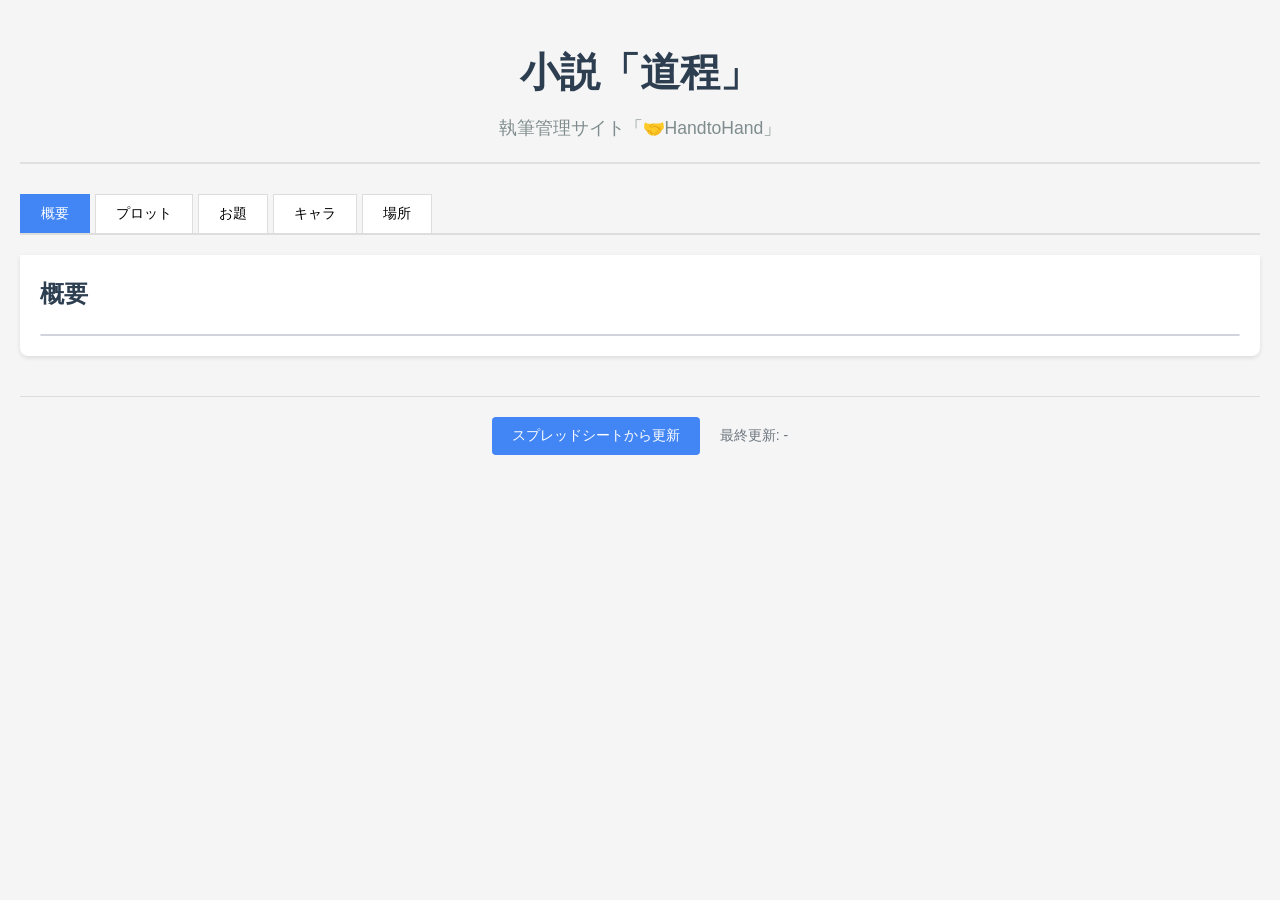
==== index.html @ 39750cb6 "初回コミット: スプレッドシート連携の公開版サイト" ====
<!DOCTYPE html>
<html lang="ja">
<head>
    <meta charset="UTF-8">
    <meta name="viewport" content="width=device-width, initial-scale=1.0">
    <title>「道程」執筆管理サイト「🤝HandtoHand」</title>
    <link rel="stylesheet" href="style.css">
</head>
<body>
    <div class="container">
        <header>
            <h1>小説「道程」</h1>
            <p class="subtitle">執筆管理サイト「🤝HandtoHand」</p>
        </header>

        <nav class="tab-nav">
            <button class="tab-button active" data-tab="overview">概要</button>
            <button class="tab-button" data-tab="plot">プロット</button>
            <button class="tab-button" data-tab="theme">お題</button>
            <button class="tab-button" data-tab="characters">キャラ</button>
            <button class="tab-button" data-tab="locations">場所</button>
        </nav>

        <main>
            <!-- 概要タブ -->
            <div class="tab-content active" id="overview">
                <h2>概要</h2>
                <div class="table-container">
                    <table id="overview-table">
                        <tbody></tbody>
                    </table>
                </div>
            </div>

            <!-- プロットタブ -->
            <div class="tab-content" id="plot">
                <h2>プロット</h2>
                <div class="table-container">
                    <table id="plot-table">
                        <thead>
                            <tr>
                                <th>章</th>
                                <th>イベント</th>
                                <th>詳細</th>
                            </tr>
                        </thead>
                        <tbody></tbody>
                    </table>
                </div>
            </div>

            <!-- お題タブ -->
            <div class="tab-content" id="theme">
                <h2>お題</h2>
                <div class="table-container">
                    <table id="theme-table">
                        <thead>
                            <tr>
                                <th>章</th>
                                <th>お題</th>
                                <th>イメージ</th>
                                <th>補足</th>
                            </tr>
                        </thead>
                        <tbody></tbody>
                    </table>
                </div>
            </div>

            <!-- キャラタブ -->
            <div class="tab-content" id="characters">
                <h2>キャラ</h2>
                <div class="table-container">
                    <table id="characters-table">
                        <thead>
                            <tr>
                                <th>名前</th>
                                <th>役割</th>
                                <th>性格</th>
                                <th>備考</th>
                                <th>外見</th>
                                <th>メモ</th>
                            </tr>
                        </thead>
                        <tbody></tbody>
                    </table>
                </div>
            </div>

            <!-- 場所タブ -->
            <div class="tab-content" id="locations">
                <h2>場所</h2>
                <div class="table-container">
                    <table id="locations-table">
                        <thead>
                            <tr>
                                <th>場所名</th>
                                <th>説明</th>
                                <th>重要度</th>
                            </tr>
                        </thead>
                        <tbody></tbody>
                    </table>
                </div>
            </div>

        </main>

        <footer>
            <div class="update-controls">
                <button class="btn-sheets" onclick="refreshFromGoogleSheets()">スプレッドシートから更新</button>
                <span class="last-updated">最終更新: <span id="last-updated-time">-</span></span>
            </div>
        </footer>
    </div>

    <!-- Google Sheets API -->
    <script src="https://apis.google.com/js/api.js"></script>
    <script src="config.js"></script>
    <script src="script.js"></script>
</body>
</html>
---- style.css ----
/* リセットと基本スタイル */
* {
    margin: 0;
    padding: 0;
    box-sizing: border-box;
}

body {
    font-family: -apple-system, BlinkMacSystemFont, 'Segoe UI', Roboto, Arial, sans-serif;
    background-color: #f5f5f5;
    color: #333;
    line-height: 1.6;
}

.container {
    max-width: 1400px;
    margin: 0 auto;
    padding: 20px;
}

/* ヘッダー */
header {
    text-align: center;
    margin-bottom: 30px;
    padding: 20px 0;
    border-bottom: 2px solid #e0e0e0;
}

header h1 {
    font-size: 2.5em;
    color: #2c3e50;
    margin-bottom: 10px;
}

.subtitle {
    color: #7f8c8d;
    font-size: 1.1em;
}

/* タブナビゲーション */
.tab-nav {
    display: flex;
    gap: 5px;
    margin-bottom: 20px;
    border-bottom: 2px solid #ddd;
    overflow-x: auto;
}

.tab-button {
    padding: 10px 20px;
    background: #fff;
    border: 1px solid #ddd;
    border-bottom: none;
    cursor: pointer;
    font-size: 14px;
    transition: all 0.3s;
    white-space: nowrap;
}

.tab-button:hover {
    background: #f8f8f8;
}

.tab-button.active {
    background: #4285f4;
    color: white;
    border-color: #4285f4;
}

/* タブコンテンツ */
.tab-content {
    display: none;
    background: white;
    padding: 20px;
    border-radius: 0 0 8px 8px;
    box-shadow: 0 2px 4px rgba(0, 0, 0, 0.1);
}

.tab-content.active {
    display: block;
}

.tab-content h2 {
    margin-bottom: 20px;
    color: #2c3e50;
}

/* テーブルスタイル（スプレッドシート風） */
.table-container {
    overflow-x: auto;
    border: 1px solid #d1d5db;
    border-radius: 4px;
}

table {
    width: 100%;
    border-collapse: collapse;
    background: white;
    font-size: 14px;
}

thead {
    background: #f3f4f6;
    position: sticky;
    top: 0;
    z-index: 10;
}

th {
    padding: 12px 16px;
    text-align: left;
    font-weight: 600;
    color: #374151;
    border-bottom: 2px solid #d1d5db;
    border-right: 1px solid #e5e7eb;
}

th:last-child {
    border-right: none;
}

td {
    padding: 12px 16px;
    border-bottom: 1px solid #e5e7eb;
    border-right: 1px solid #e5e7eb;
    vertical-align: top;
    white-space: pre-wrap;
    line-height: 1.6;
}

td:last-child {
    border-right: none;
}

tr:hover td {
    background-color: #f9fafb;
}

/* 概要タブの特別なスタイル */
#overview-table td:first-child {
    font-weight: 600;
    background-color: #f3f4f6;
    width: 150px;
}

/* キャラクタータブの列幅調整 */
#characters-table th:nth-child(1) { width: 15%; }
#characters-table th:nth-child(2) { width: 15%; }
#characters-table th:nth-child(3) { width: 20%; }
#characters-table th:nth-child(4) { width: 20%; }
#characters-table th:nth-child(5) { width: 15%; }
#characters-table th:nth-child(6) { width: 15%; }

/* フッター */
footer {
    margin-top: 40px;
    padding: 20px 0;
    border-top: 1px solid #ddd;
}

.update-controls {
    display: flex;
    justify-content: center;
    align-items: center;
    gap: 20px;
}

.btn-sheets {
    padding: 10px 20px;
    background: #4285f4;
    color: white;
    border: none;
    border-radius: 4px;
    cursor: pointer;
    font-size: 14px;
    transition: all 0.3s;
}

.btn-sheets:hover {
    background: #3367d6;
    transform: translateY(-1px);
    box-shadow: 0 4px 8px rgba(0, 0, 0, 0.2);
}

.last-updated {
    font-size: 14px;
    color: #6c757d;
}

/* お題タブのスタイル */
.theme-content {
    padding: 20px;
    background: #f9fafb;
    border: 1px solid #d1d5db;
    border-radius: 4px;
    line-height: 1.8;
}

.theme-content p {
    margin-bottom: 1em;
}

.theme-content p:last-child {
    margin-bottom: 0;
}

/* レスポンシブ */
@media (max-width: 768px) {
    .container {
        padding: 10px;
    }

    header h1 {
        font-size: 2em;
    }

    .tab-button {
        font-size: 12px;
        padding: 8px 15px;
    }

    table {
        font-size: 12px;
    }

    th, td {
        padding: 8px 12px;
    }
}
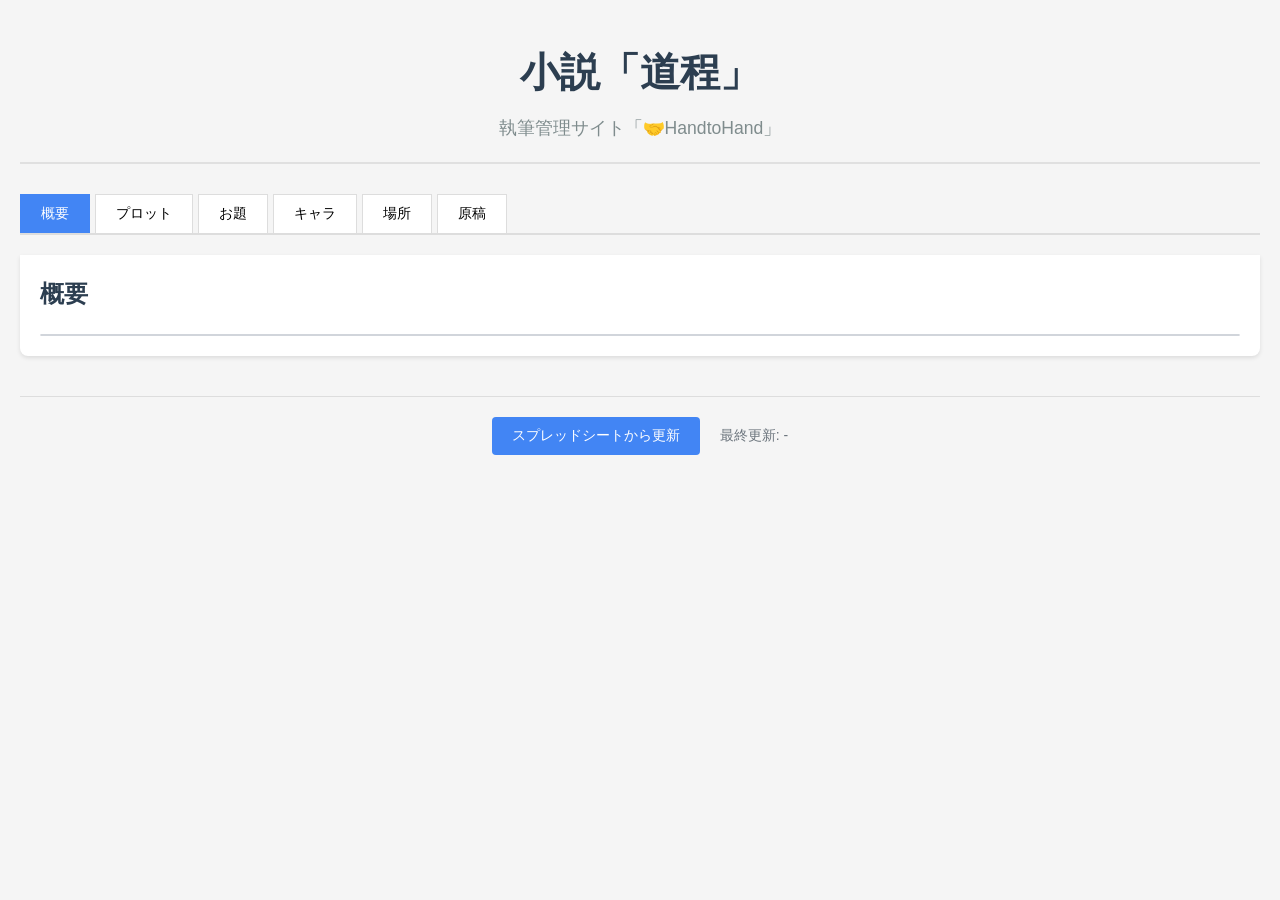
==== commit c1133ce8: "原稿タブを追加し5_原稿シートを反映" ====
--- a/index.html
+++ b/index.html
@@ -19,6 +19,7 @@
             <button class="tab-button" data-tab="theme">お題</button>
             <button class="tab-button" data-tab="characters">キャラ</button>
             <button class="tab-button" data-tab="locations">場所</button>
+            <button class="tab-button" data-tab="manuscript">原稿</button>
         </nav>
 
         <main>
@@ -39,9 +40,17 @@
                     <table id="plot-table">
                         <thead>
                             <tr>
-                                <th>章</th>
-                                <th>イベント</th>
-                                <th>詳細</th>
+                                <th>構成</th>
+                                <th>お題</th>
+                                <th>場所</th>
+                                <th>No.</th>
+                                <th>掲載</th>
+                                <th>着手</th>
+                                <th>校正</th>
+                                <th>音楽</th>
+                                <th>あらすじ</th>
+                                <th>できごと</th>
+                                <th>執筆メモ</th>
                             </tr>
                         </thead>
                         <tbody></tbody>
@@ -104,6 +113,27 @@
                 </div>
             </div>
 
+            <!-- 原稿タブ -->
+            <div class="tab-content" id="manuscript">
+                <h2>原稿</h2>
+                <div class="table-container">
+                    <table id="manuscript-table">
+                        <thead>
+                            <tr>
+                                <th>構成</th>
+                                <th>章題</th>
+                                <th>No.</th>
+                                <th>場所</th>
+                                <th>原稿</th>
+                                <th>文字数</th>
+                                <th>アーカイブ</th>
+                            </tr>
+                        </thead>
+                        <tbody></tbody>
+                    </table>
+                </div>
+            </div>
+
         </main>
 
         <footer>
@@ -119,4 +149,4 @@
     <script src="config.js"></script>
     <script src="script.js"></script>
 </body>
-</html>+</html>
--- a/style.css
+++ b/style.css
@@ -87,9 +87,12 @@
 
 /* テーブルスタイル（スプレッドシート風） */
 .table-container {
+    width: 100%;
     overflow-x: auto;
     border: 1px solid #d1d5db;
     border-radius: 4px;
+    -webkit-overflow-scrolling: touch; /* 慣性スクロール */
+    overscroll-behavior-x: contain;
 }
 
 table {
@@ -97,6 +100,62 @@
     border-collapse: collapse;
     background: white;
     font-size: 14px;
+    min-width: 860px; /* 横スクロールを前提とした最低幅 */
+}
+
+/* 概要タブは横スクロールさせない */
+#overview .table-container {
+    overflow: visible;
+}
+
+#overview-table {
+    min-width: auto;
+}
+
+/* プロット表は情報量が多いため広めに確保 */
+#plot-table {
+    min-width: 1050px;
+}
+
+/* プロットタブの列幅調整 */
+#plot-table th:nth-child(1),
+#plot-table td:nth-child(1) { width: 70px; text-align: center; }
+
+#plot-table th:nth-child(2),
+#plot-table td:nth-child(2) { width: 95px; }
+
+#plot-table th:nth-child(3),
+#plot-table td:nth-child(3) { width: 90px; }
+
+#plot-table th:nth-child(4),
+#plot-table td:nth-child(4) { width: 55px; text-align: center; }
+
+#plot-table th:nth-child(5),
+#plot-table td:nth-child(5) {
+    width: 80px;
+    word-break: break-all;
+}
+
+#plot-table th:nth-child(6),
+#plot-table td:nth-child(6),
+#plot-table th:nth-child(7),
+#plot-table td:nth-child(7),
+#plot-table th:nth-child(8),
+#plot-table td:nth-child(8) {
+    width: 55px;
+    text-align: center;
+}
+
+#plot-table th:nth-child(9),
+#plot-table td:nth-child(9),
+#plot-table th:nth-child(10),
+#plot-table td:nth-child(10) {
+    width: 240px;
+}
+
+#plot-table th:nth-child(11),
+#plot-table td:nth-child(11) {
+    width: 320px; /* 執筆メモ */
 }
 
 thead {
@@ -126,6 +185,13 @@
     vertical-align: top;
     white-space: pre-wrap;
     line-height: 1.6;
+    word-break: break-word;
+}
+
+.table-container a {
+    color: #2563eb;
+    text-decoration: underline;
+    word-break: break-all;
 }
 
 td:last-child {
@@ -150,6 +216,46 @@
 #characters-table th:nth-child(4) { width: 20%; }
 #characters-table th:nth-child(5) { width: 15%; }
 #characters-table th:nth-child(6) { width: 15%; }
+
+/* お題タブの列幅調整 */
+#theme-table th:nth-child(1),
+#theme-table td:nth-child(1) {
+    width: 6%;
+}
+
+#theme-table th:nth-child(2),
+#theme-table td:nth-child(2) {
+    width: 18%;
+}
+
+/* 原稿タブの列幅 */
+#manuscript-table th:nth-child(1),
+#manuscript-table td:nth-child(1) { width: 80px; }
+
+#manuscript-table th:nth-child(2),
+#manuscript-table td:nth-child(2) { width: 120px; }
+
+#manuscript-table th:nth-child(3),
+#manuscript-table td:nth-child(3) { width: 60px; text-align: center; }
+
+#manuscript-table th:nth-child(4),
+#manuscript-table td:nth-child(4) { width: 120px; }
+
+#manuscript-table th:nth-child(5),
+#manuscript-table td:nth-child(5) {
+    min-width: 400px;
+}
+
+#manuscript-table th:nth-child(6),
+#manuscript-table td:nth-child(6) {
+    width: 80px;
+    text-align: right;
+}
+
+#manuscript-table th:nth-child(7),
+#manuscript-table td:nth-child(7) {
+    width: 160px;
+}
 
 /* フッター */
 footer {
@@ -210,6 +316,10 @@
         padding: 10px;
     }
 
+    .table-container {
+        margin-bottom: 16px;
+    }
+
     header h1 {
         font-size: 2em;
     }
@@ -221,9 +331,11 @@
 
     table {
         font-size: 12px;
+        min-width: 640px; /* モバイルでも表全体を維持 */
+        table-layout: fixed;
     }
 
     th, td {
         padding: 8px 12px;
     }
-}+}
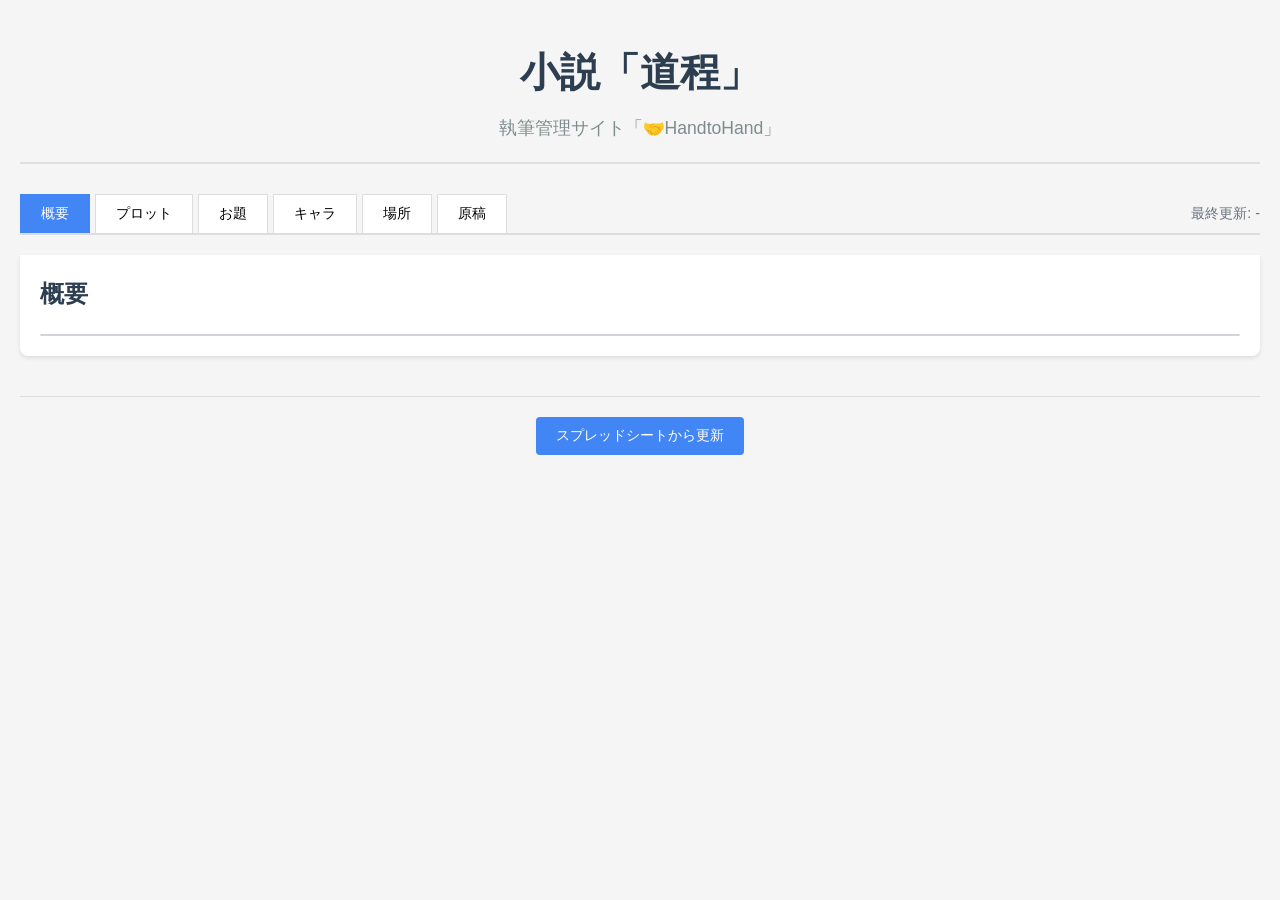
==== commit e033abac: "タブ右端に最終更新時刻を表示" ====
--- a/index.html
+++ b/index.html
@@ -20,6 +20,7 @@
             <button class="tab-button" data-tab="characters">キャラ</button>
             <button class="tab-button" data-tab="locations">場所</button>
             <button class="tab-button" data-tab="manuscript">原稿</button>
+            <span class="tab-last-updated">最終更新: <span id="tab-last-updated-time">-</span></span>
         </nav>
 
         <main>
@@ -139,7 +140,6 @@
         <footer>
             <div class="update-controls">
                 <button class="btn-sheets" onclick="refreshFromGoogleSheets()">スプレッドシートから更新</button>
-                <span class="last-updated">最終更新: <span id="last-updated-time">-</span></span>
             </div>
         </footer>
     </div>
--- a/style.css
+++ b/style.css
@@ -44,6 +44,7 @@
     margin-bottom: 20px;
     border-bottom: 2px solid #ddd;
     overflow-x: auto;
+    align-items: center;
 }
 
 .tab-button {
@@ -85,6 +86,13 @@
     color: #2c3e50;
 }
 
+.tab-last-updated {
+    margin-left: auto;
+    font-size: 0.9em;
+    color: #6b7280;
+    white-space: nowrap;
+}
+
 /* テーブルスタイル（スプレッドシート風） */
 .table-container {
     width: 100%;
